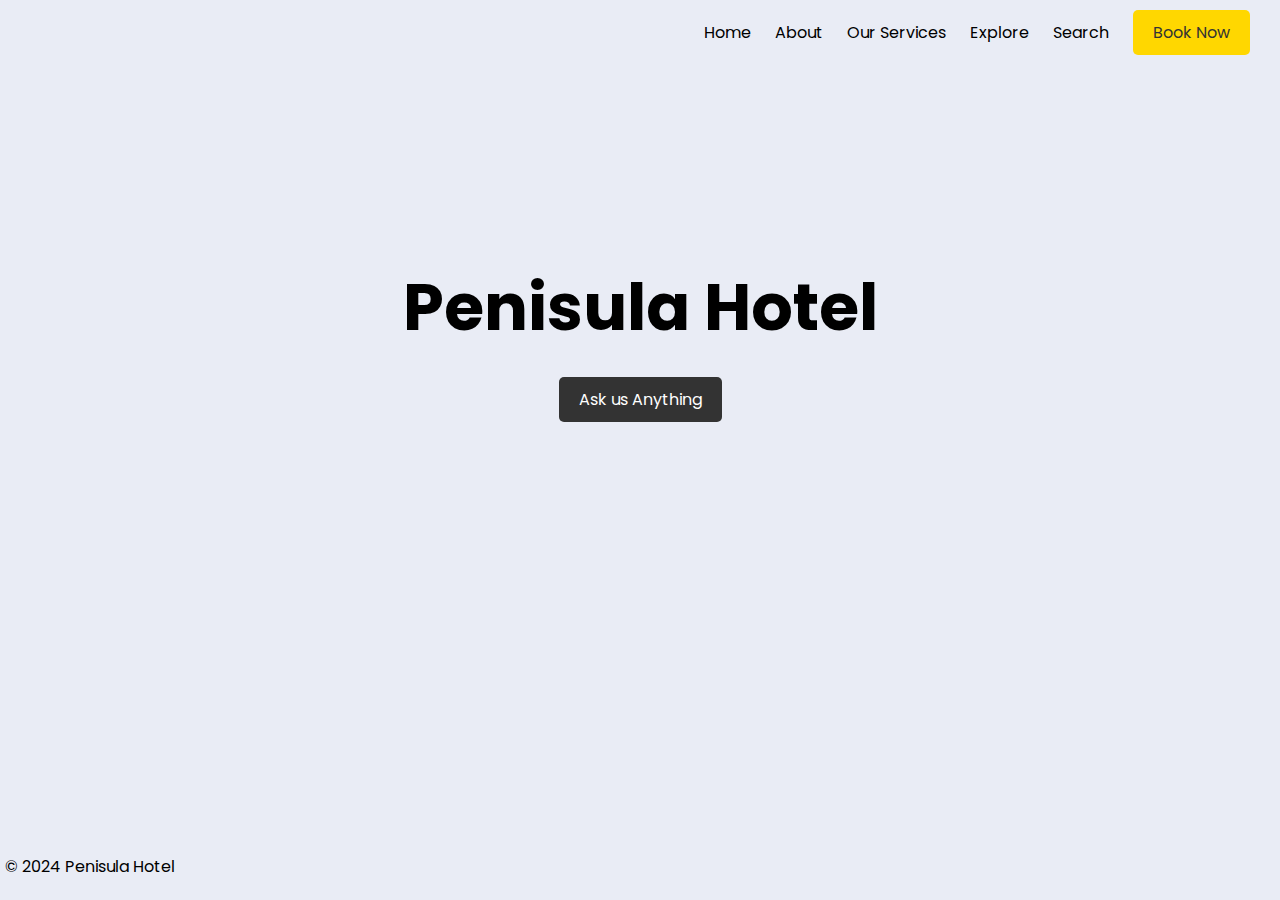
==== index.html @ 01e16f01 "Project V1" ====
<!DOCTYPE html>
<html lang="en">
<head>
    <meta charset="UTF-8">
    <meta name="viewport" content="width=device-width, initial-scale=1.0">
    <title>Hotel Homepage</title>
    <link rel="stylesheet" href="styles.css">
    <style>
        @import url('https://fonts.googleapis.com/css2?family=Poppins:ital,wght@0,100;0,200;0,300;0,400;0,500;0,600;0,700;0,800;0,900;1,100;1,200;1,300;1,400;1,500;1,600;1,700;1,800;1,900&display=swap');
    </style>
</head>
<body >
    <header>
        <nav>
            <ul>
                <li><a href="#">Home</a></li>
                <li><a href="#">About</a></li>
                <li><a href="#">Our Services</a></li>
                <li><a href="#">Explore</a></li>
                <li><a href="#"><i class='bx bx-search-alt-2'></i>Search</a></li>
                <li> <button class="book-now-btn">Book Now</button></li>

            </ul>
            
        </nav>
    </header>

    <br><br>

    <section class="hero-section">
        <h1 class="hotel-name">Penisula Hotel</h1>
        <a href="email.html"><button class="email-us-btn">Ask us Anything</button></a>
    </section>

</body>

<footer>
    <div class="footer-left">
        <p>  &copy; 2024 Penisula Hotel</p>
    </div>

</html>
---- styles.css ----
body {
    margin: 0;
    font-family: 'Poppins', sans-serif;
    background-color:#E9ECF5;
}


header {
    
    padding: 10px;
    color: white;
}

nav {
    float: center; 
    text-align: right;
}

nav ul {
    list-style-type: none;
    margin: 0;
    padding: 0;
}

nav ul li {
    display: inline;
    margin-right: 20px;
}

nav ul li a {
    color: black;
    text-decoration: none;
}

.book-now-btn {
    background-color: #FFD700;
    border: none;
    color: #333;
    padding: 10px 20px;
    font-size: 16px;
    cursor: pointer;
    border-radius: 5px;
    font-family: "Poppins", sans-serif;
    font-weight: 400;
    font-style: normal;
}

.hero-section {
    text-align: center;
    padding: 100px 0;
}

.hotel-name {
    font-size: 65px;
    margin-bottom: 20px;
}

.email-us-btn {
    background-color: #333;
    border: none;
    color: white;
    padding: 10px 20px;
    font-size: 16px;
    cursor: pointer;
    border-radius: 5px;
    font-family: "Poppins", sans-serif;
    font-weight: 400;
    font-style: normal;
}

.email-us-btn:hover {
    background-color: #555;
}

button:hover {
    background-color: white;
    
}

.footer-left {
    position: absolute;
    top: auto;
    bottom: 0;
    left: 0;
    margin: 5px; 
}

.bx bx-search-alt-2{
    color: white;
    font-size: 20px;
    margin-left: 10px; 
}
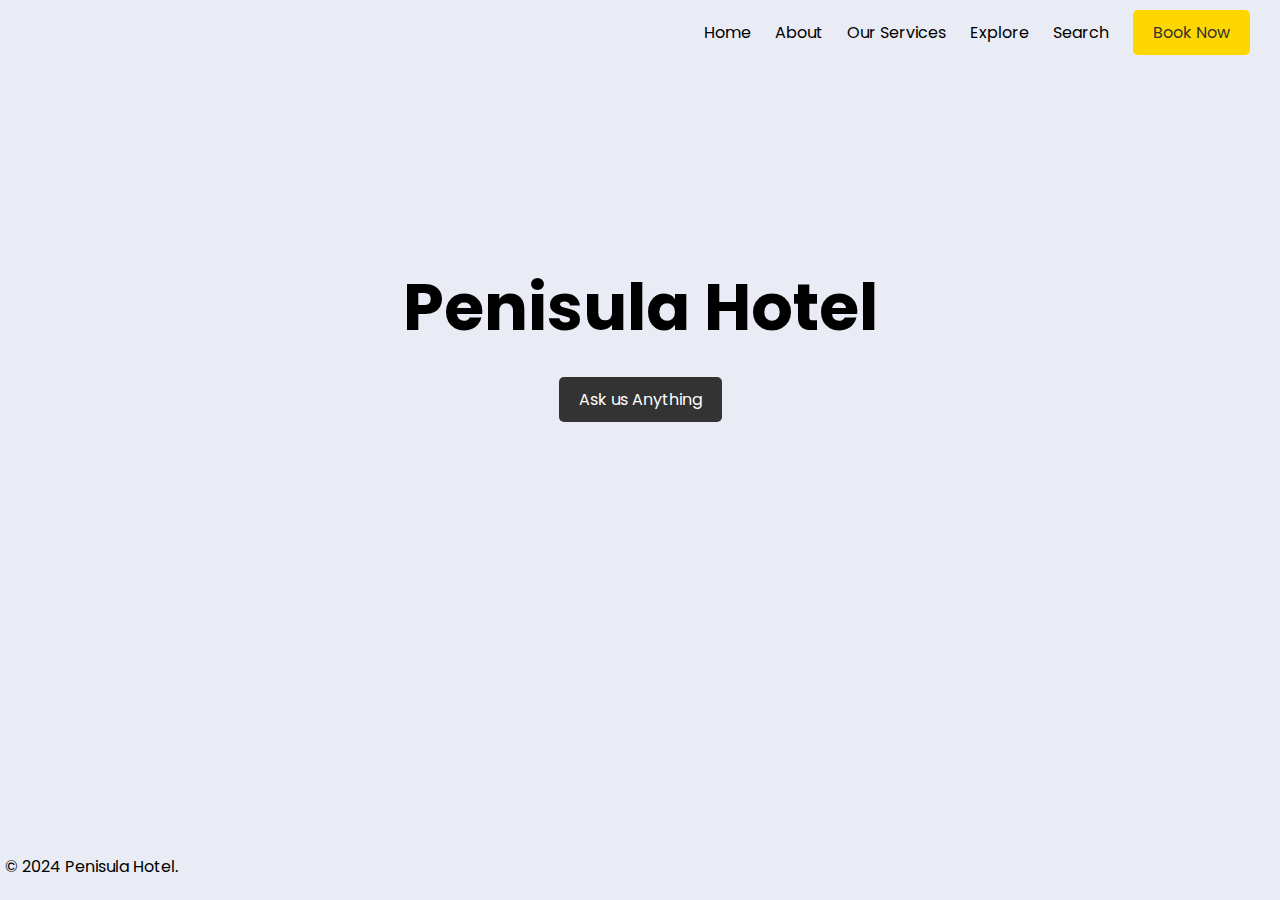
==== commit fc0fe47e: "Bug Fix" ====
--- a/index.html
+++ b/index.html
@@ -36,7 +36,7 @@
 
 <footer>
     <div class="footer-left">
-        <p>  &copy; 2024 Penisula Hotel</p>
+        <p>  &copy; 2024 Penisula Hotel.</p>
     </div>
 
 </html>
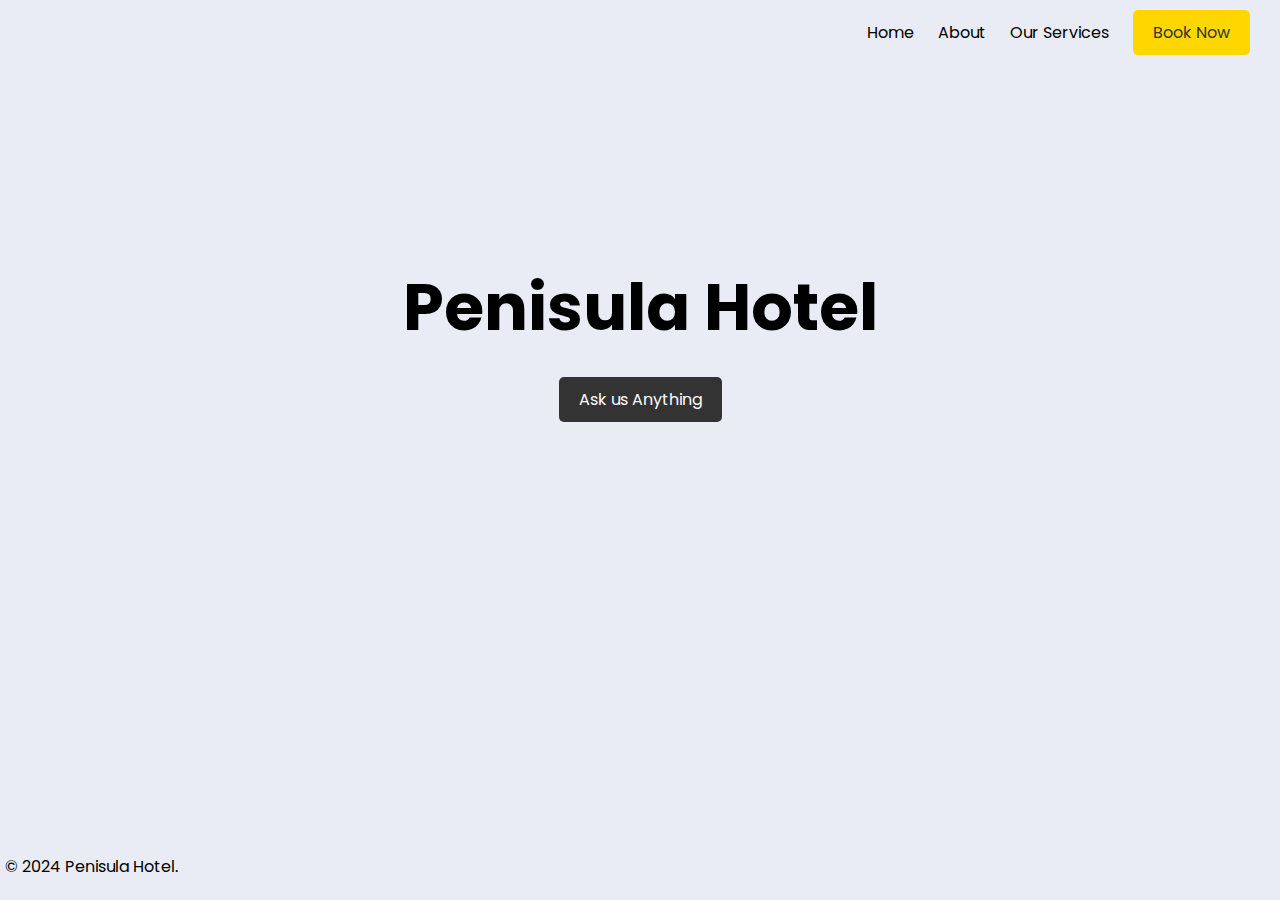
==== commit 9b47ae91: "Bug Fix" ====
--- a/index.html
+++ b/index.html
@@ -16,8 +16,8 @@
                 <li><a href="#">Home</a></li>
                 <li><a href="#">About</a></li>
                 <li><a href="#">Our Services</a></li>
-                <li><a href="#">Explore</a></li>
-                <li><a href="#"><i class='bx bx-search-alt-2'></i>Search</a></li>
+                
+                
                 <li> <button class="book-now-btn">Book Now</button></li>
 
             </ul>
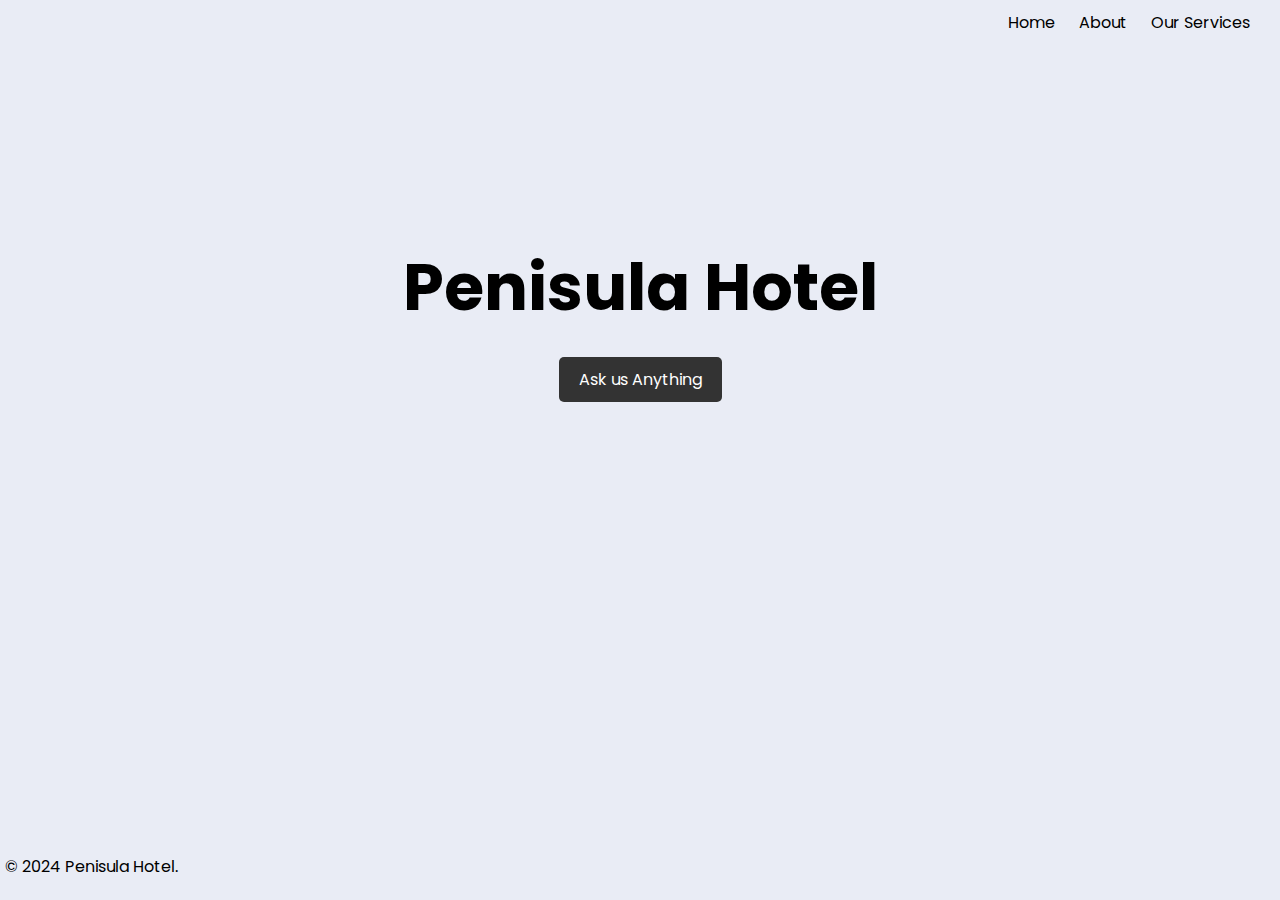
==== commit 1fcde3d4: "Bug Fix" ====
--- a/index.html
+++ b/index.html
@@ -18,8 +18,7 @@
                 <li><a href="#">Our Services</a></li>
                 
                 
-                <li> <button class="book-now-btn">Book Now</button></li>
-
+             
             </ul>
             
         </nav>
--- a/styles.css
+++ b/styles.css
@@ -44,6 +44,7 @@
     font-family: "Poppins", sans-serif;
     font-weight: 400;
     font-style: normal;
+    text-align: right;
 }
 
 .hero-section {
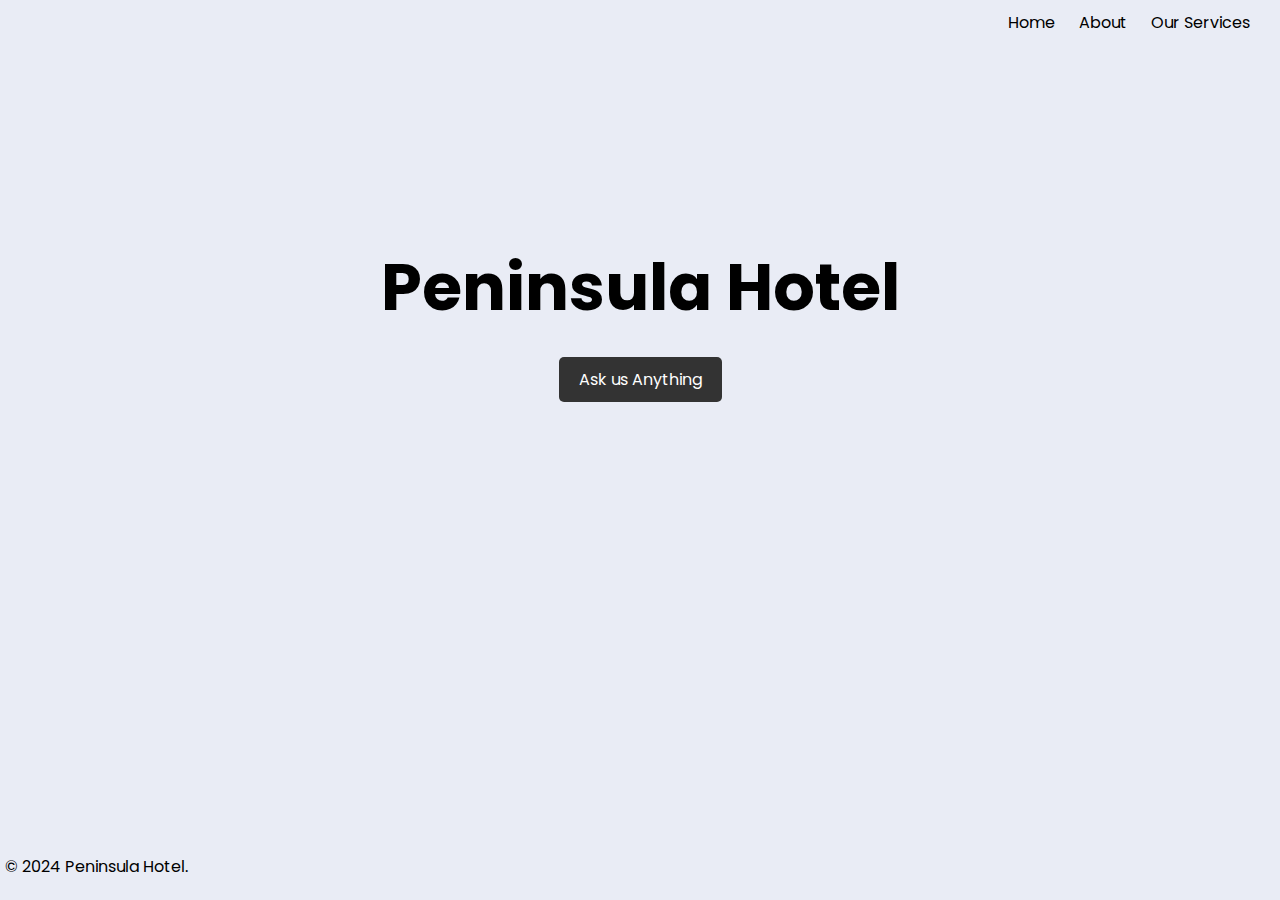
==== commit 1c31227b: "Bug Fix" ====
--- a/index.html
+++ b/index.html
@@ -27,7 +27,7 @@
     <br><br>
 
     <section class="hero-section">
-        <h1 class="hotel-name">Penisula Hotel</h1>
+        <h1 class="hotel-name">Peninsula Hotel</h1>
         <a href="email.html"><button class="email-us-btn">Ask us Anything</button></a>
     </section>
 
@@ -35,7 +35,7 @@
 
 <footer>
     <div class="footer-left">
-        <p>  &copy; 2024 Penisula Hotel.</p>
+        <p>  &copy; 2024 Peninsula Hotel.</p>
     </div>
 
 </html>
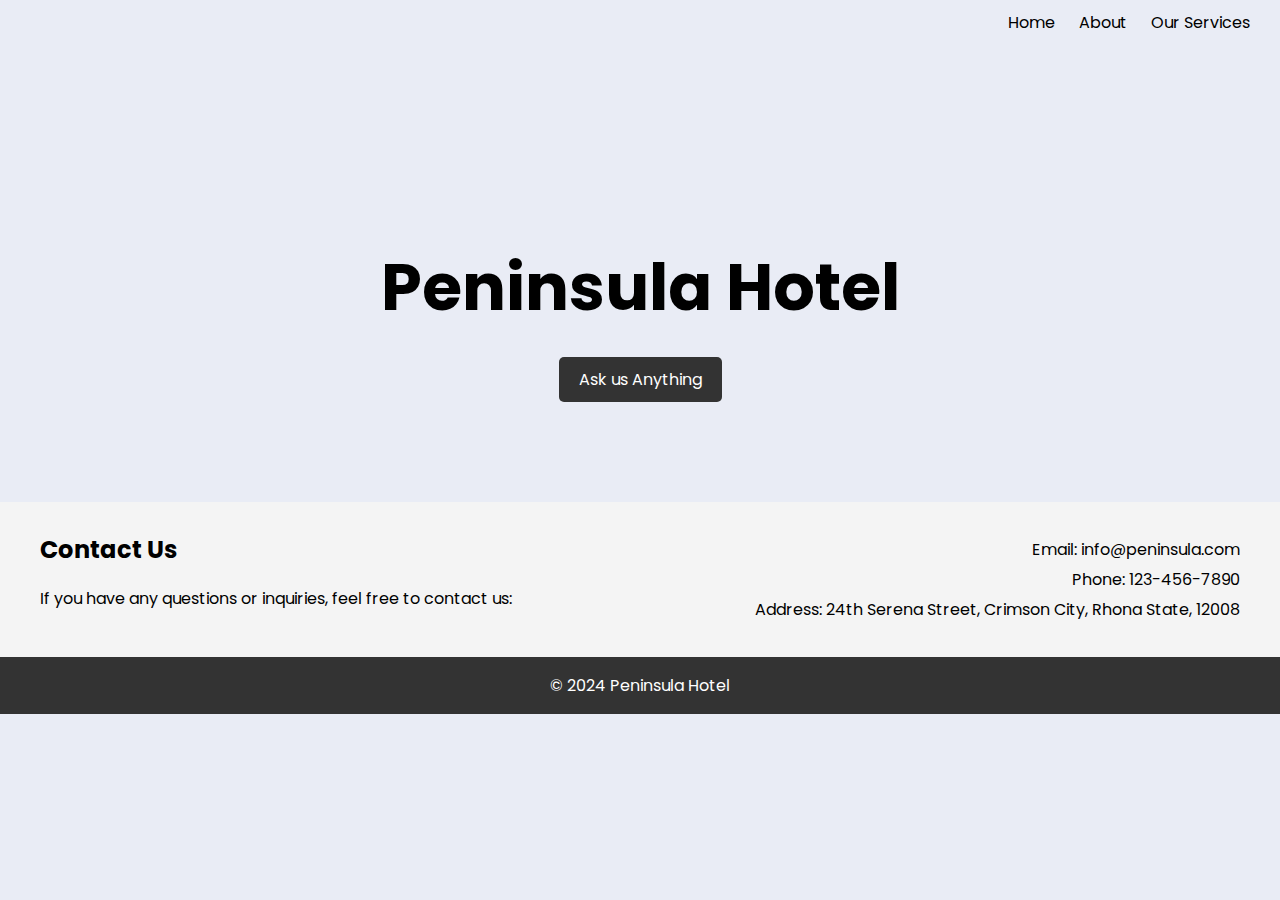
==== commit b109aa3a: "Bug Fix" ====
--- a/index.html
+++ b/index.html
@@ -34,8 +34,23 @@
 </body>
 
 <footer>
-    <div class="footer-left">
-        <p>  &copy; 2024 Peninsula Hotel.</p>
+    <div class="footer-container">
+        <div class="contact-info-left">
+            <h2>Contact Us</h2>
+            <p>If you have any questions or inquiries, feel free to contact us:</p>
+        </div>
+        <div class="contact-info-right">
+            <p>Email: info@peninsula.com</p>
+            <p>Phone: 123-456-7890</p>
+            <p>Address: 24th Serena Street, Crimson City, Rhona State, 12008</p>
+        </div>
     </div>
+    <div class="copyright-container">
+        <div class="copyright">
+            <p>&copy; 2024 Peninsula Hotel</p>
+        </div>
+    </div>
+</footer>
+
 
 </html>
--- a/styles.css
+++ b/styles.css
@@ -79,13 +79,63 @@
     
 }
 
-.footer-left {
-    position: absolute;
-    top: auto;
-    bottom: 0;
-    left: 0;
-    margin: 5px; 
+footer {
+    background-color: #f4f4f4;
+    width: 100%;
 }
+
+.footer-container {
+    display: flex;
+    justify-content: space-between; 
+    max-width: 1200px;
+    margin: 0 auto;
+    padding: 30px;
+}
+
+.contact-info-left {
+    flex: 1; 
+    text-align: left;
+}
+
+.contact-info-right {
+    flex: 1; 
+    text-align: right;
+}
+
+.contact-info-left h2 {
+    margin-top: 0;
+}
+
+.contact-info-left p,
+.contact-info-right p {
+    margin: 5px 0;
+}
+
+@media only screen and (max-width: 768px) {
+    .footer-container {
+        flex-direction: column; 
+    }
+    
+    .contact-info-left,
+    .contact-info-right {
+        text-align: center; 
+    }
+}
+
+
+.copyright-container {
+    width: 100%; 
+    display: flex;
+    justify-content: center; 
+    align-items: center; 
+    text-align: center;
+    background-color: #333;
+}
+
+.copyright {
+    color: white;
+}
+
 
 .bx bx-search-alt-2{
     color: white;
